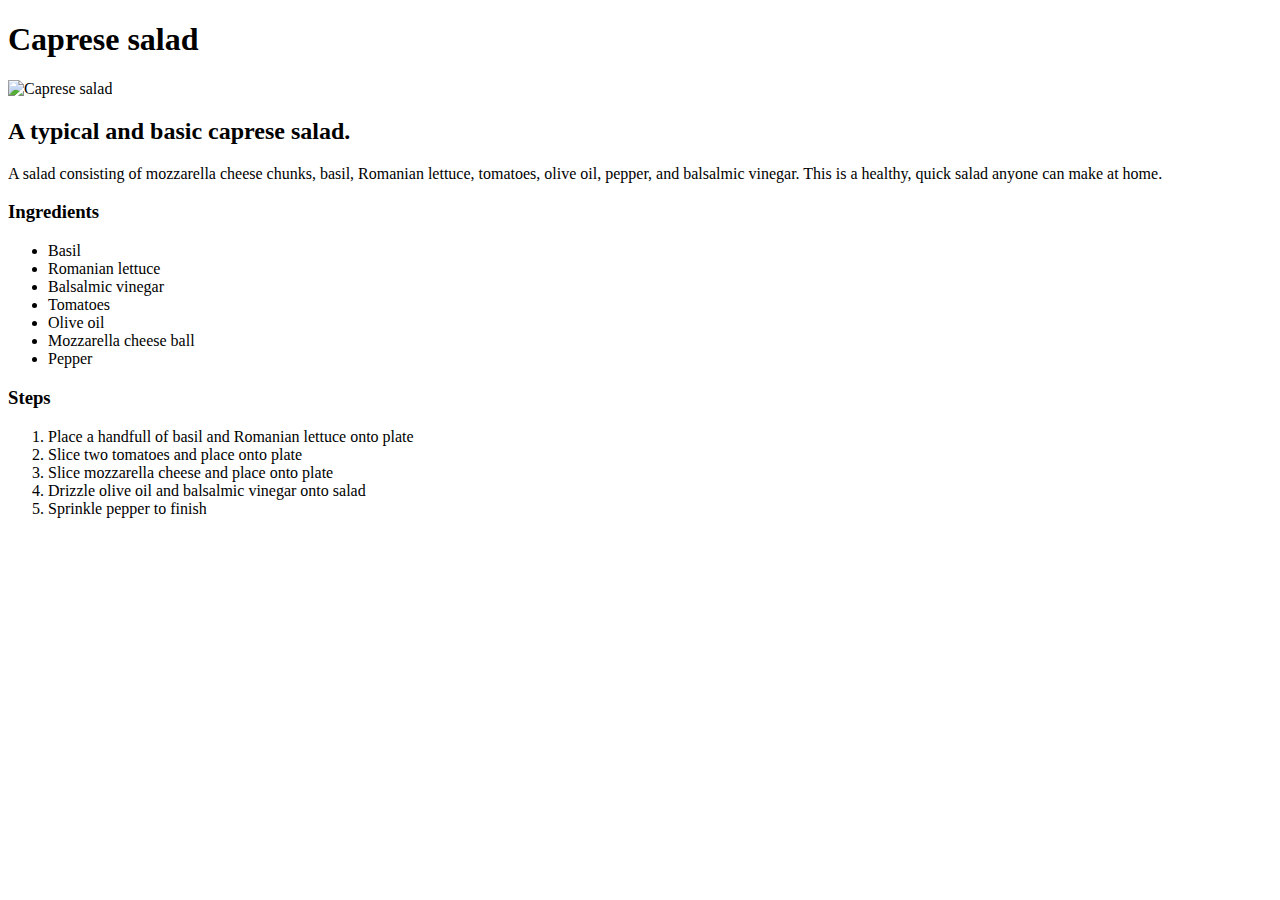
==== recipes/caprese-salad.html @ bdf30999 "finished recipe pages, added titles, corrected file ending" ====
<!DOCTYPE html>
<html>

<head>
  <title>Caprese Salad</title>
  <meta charset="utf-8">
</head>

<body>
  <h1>Caprese salad</h1>
  <img
    src="https://images.unsplash.com/photo-1529312266912-b33cfce2eefd?ixlib=rb-1.2.1&ixid=MnwxMjA3fDB8MHxwaG90by1wYWdlfHx8fGVufDB8fHx8&auto=format&fit=crop&w=987&q=80"
    alt="Caprese salad">

  <h2>A typical and basic caprese salad.</h2>
  <p>A salad consisting of mozzarella cheese chunks, basil, Romanian lettuce, tomatoes, olive oil, pepper, and balsalmic
    vinegar.
    This is a healthy, quick salad anyone can make at home.
  </p>

  <h3>Ingredients</h3>
  <ul>
    <li>Basil</li>
    <li>Romanian lettuce</li>
    <li>Balsalmic vinegar</li>
    <li>Tomatoes</li>
    <li>Olive oil</li>
    <li>Mozzarella cheese ball</li>
    <li>Pepper</li>
  </ul>

  <h3>Steps</h3>
  <ol>
    <li>Place a handfull of basil and Romanian lettuce onto plate</li>
    <li>Slice two tomatoes and place onto plate</li>
    <li>Slice mozzarella cheese and place onto plate</li>
    <li>Drizzle olive oil and balsalmic vinegar onto salad</li>
    <li>Sprinkle pepper to finish</li>
  </ol>

</body>

</html>
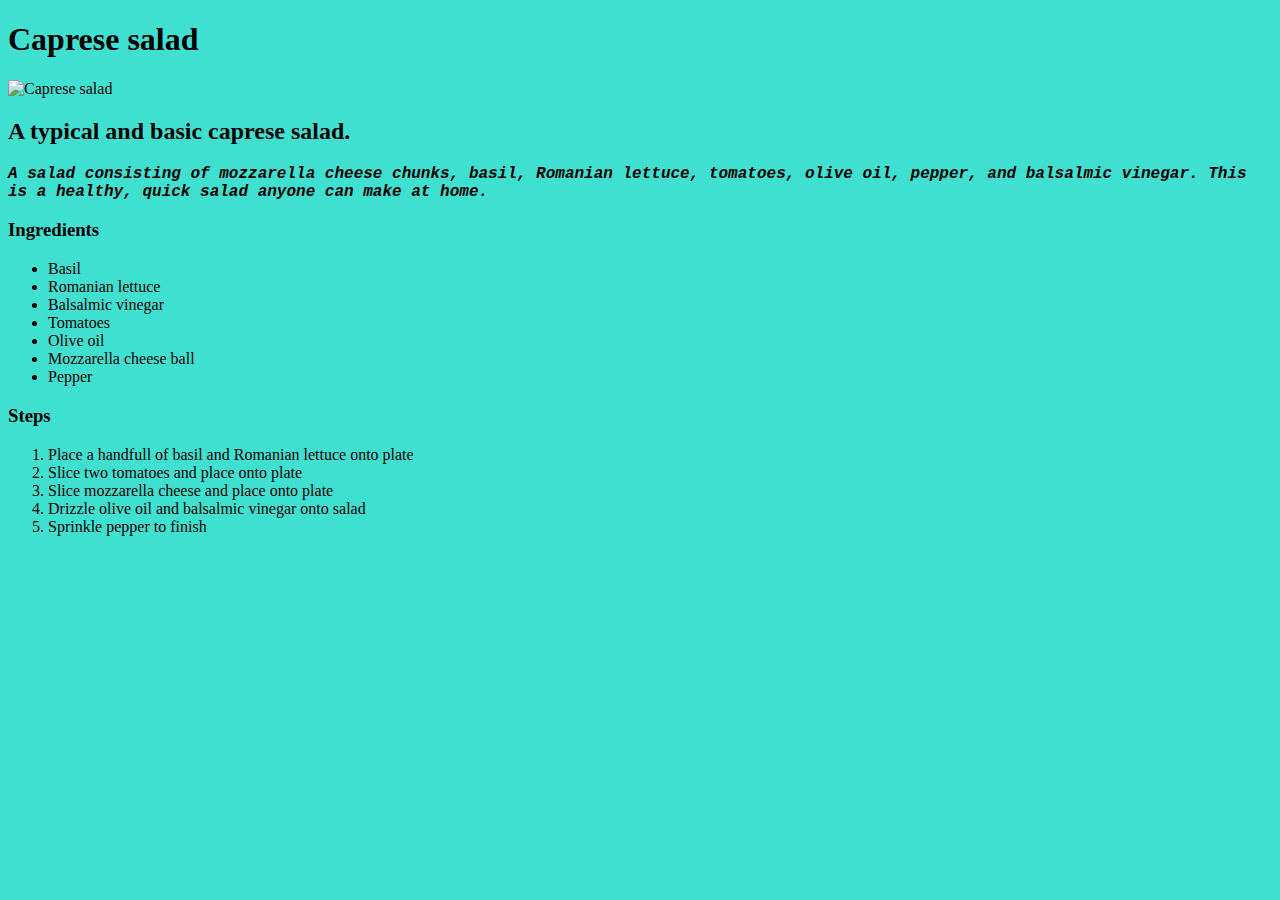
==== commit c2c8baad: "added basic css to odin-recipes html files" ====
--- a/recipes/caprese-salad.html
+++ b/recipes/caprese-salad.html
@@ -4,6 +4,7 @@
 <head>
   <title>Caprese Salad</title>
   <meta charset="utf-8">
+  <link rel='stylesheet' href='../styles.css'>
 </head>
 
 <body>
@@ -13,7 +14,8 @@
     alt="Caprese salad">
 
   <h2>A typical and basic caprese salad.</h2>
-  <p>A salad consisting of mozzarella cheese chunks, basil, Romanian lettuce, tomatoes, olive oil, pepper, and balsalmic
+  <p id="description">A salad consisting of mozzarella cheese chunks, basil, Romanian lettuce, tomatoes, olive oil,
+    pepper, and balsalmic
     vinegar.
     This is a healthy, quick salad anyone can make at home.
   </p>
--- a/styles.css
+++ b/styles.css
@@ -0,0 +1,30 @@
+img {
+  width: 20%;
+  height: auto;
+}
+
+#sush-size {
+  width: 35%;
+  height: auto;
+}
+
+p {
+  font-family: 'Courier New', Courier, monospace;
+  font-weight: 500;
+}
+
+#description {
+  font-weight: 900;
+  font-style: italic;
+}
+
+h1,
+h2,
+h3 {
+  font-family: 'Times New Roman', Times, serif;
+}
+
+body {
+  background-color: turquoise;
+}
+
